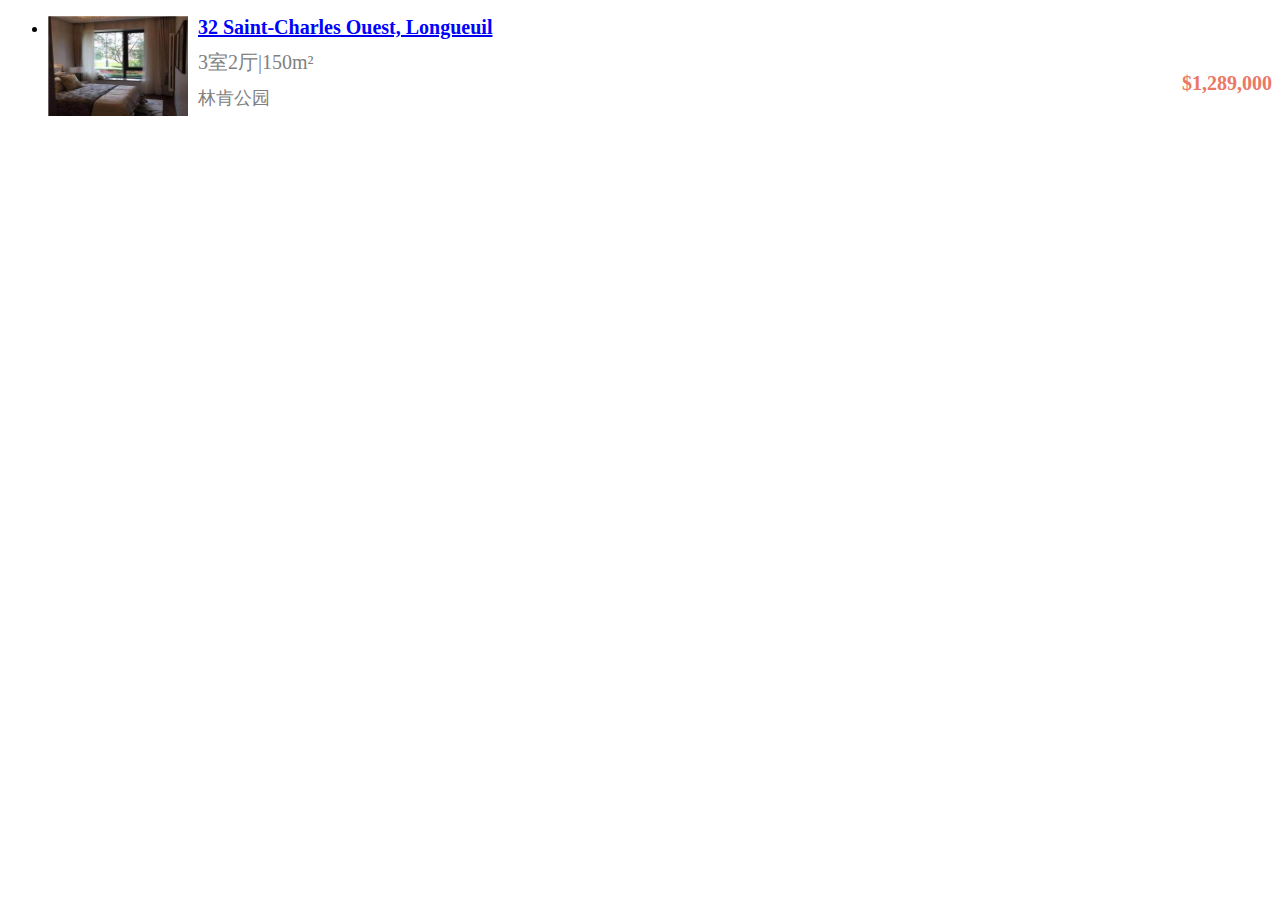
==== Location-map/demo/item.html @ 3068fae6 "地图找房-init" ====
<!DOCTYPE html>
<html>

	<head>
		<meta charset="UTF-8">
		<title></title>

	</head>

	<body>
		<ul>
			<li style="">
				<span style="margin: 0px; padding: 0px;">
					<a class="detail" href="http://www.realtoraccess.com/">
					<img class="icon" src="img/house-1.jpg" style="width: 140px; height: 100px; padding: 0px; float: left; margin-right: 10px;" />
					</a>
					
					<div class="desc">
						<a class="detail" href="http://www.realtoraccess.com/">
						<h5 class="address" style="color: blue;font-size: 20px; margin: 0px; padding: 0px;">32 Saint-Charles Ouest, Longueuil </h5>
						<a/>
						<span> 
							<h5 class="price" style="color: #EA7865; font-size: 20px;float: right;font: 'courier new';">$1,289,000</h5>
							<p class="square" style="color:gray;font-size:20px; margin-top: 10px; margin-bottom: 0px;"> 3室2厅|150m²</p> 
						</span>
						<p class="village" style="color:gray;font-size:18px; margin-top: 10px;">林肯公园</p>
					</div>
				</span>

			</li>
		</ul>
	</body>

</html>
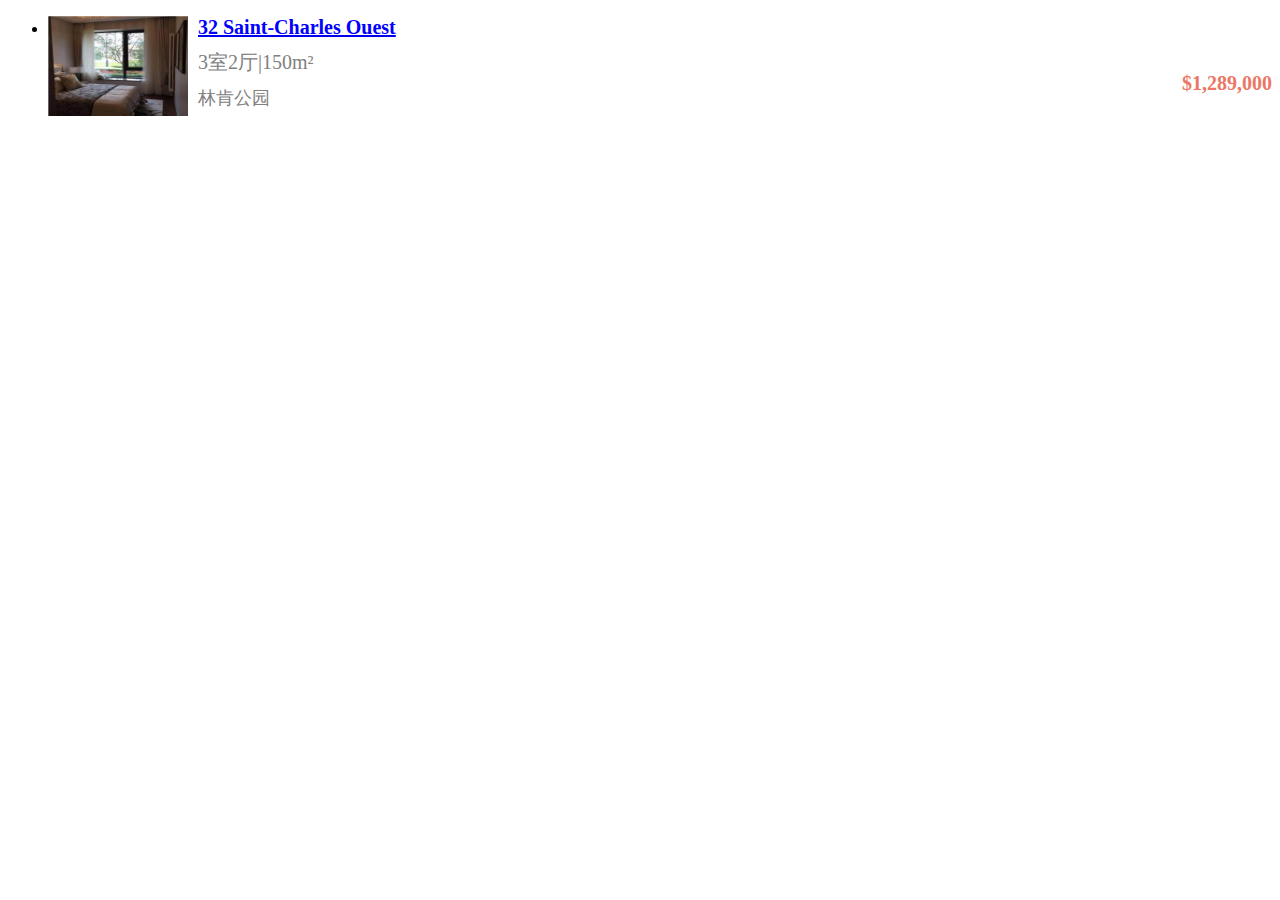
==== commit f8fabc5b: "添加缩放监听事件" ====
--- a/Location-map/demo/item.html
+++ b/Location-map/demo/item.html
@@ -16,8 +16,8 @@
 					</a>
 					
 					<div class="desc">
-						<a class="detail" href="http://www.realtoraccess.com/">
-						<h5 class="address" style="color: blue;font-size: 20px; margin: 0px; padding: 0px;">32 Saint-Charles Ouest, Longueuil </h5>
+						<a class="detail" href="http://www.realtoraccess.com/" onclick="open()">
+						<h5 class="address" style="color: blue;font-size: 20px; margin: 0px; padding: 0px;">32 Saint-Charles Ouest</h5>
 						<a/>
 						<span> 
 							<h5 class="price" style="color: #EA7865; font-size: 20px;float: right;font: 'courier new';">$1,289,000</h5>
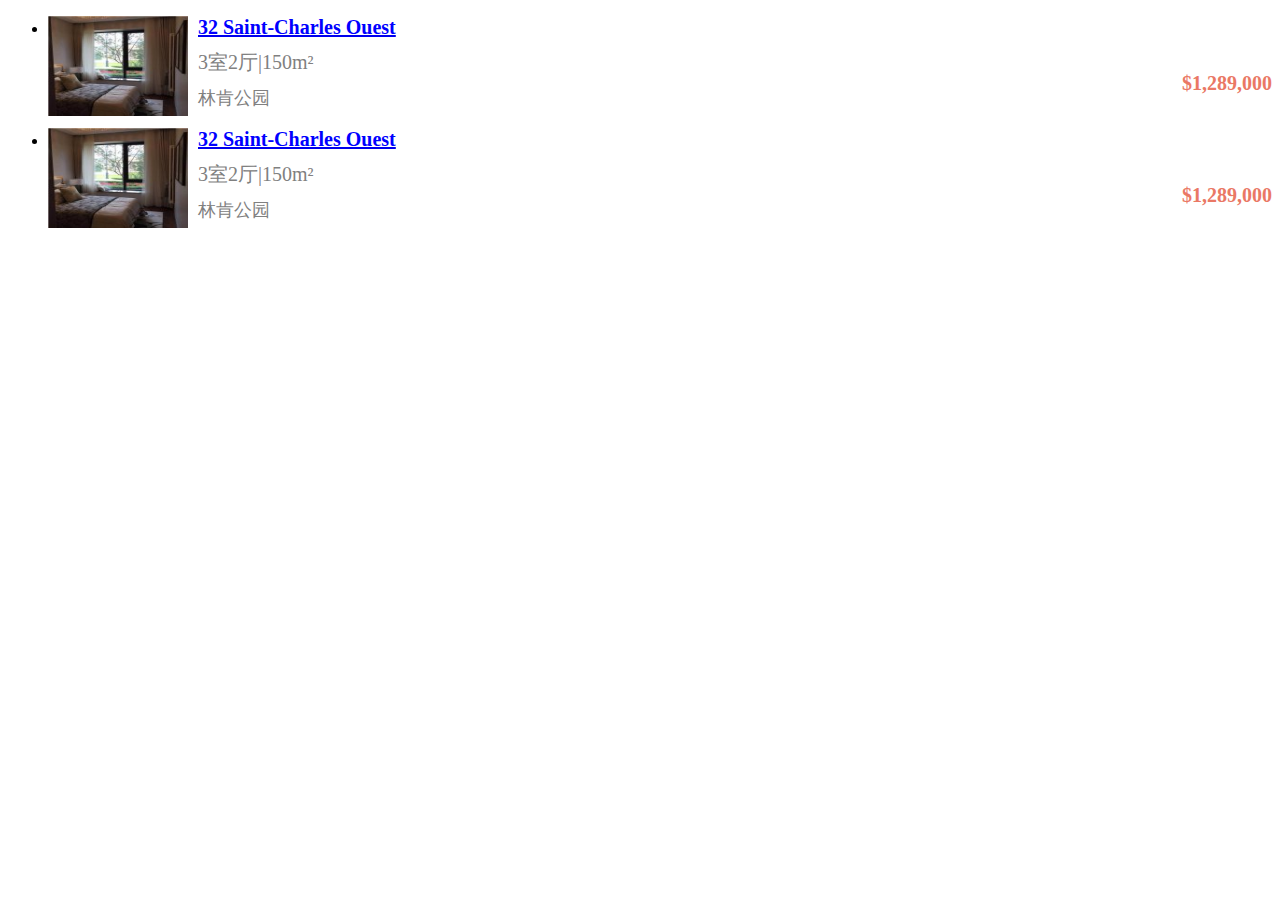
==== commit c06d3c11: "添加缩放监听事件" ====
--- a/Location-map/demo/item.html
+++ b/Location-map/demo/item.html
@@ -26,6 +26,24 @@
 						<p class="village" style="color:gray;font-size:18px; margin-top: 10px;">林肯公园</p>
 					</div>
 				</span>
+			</li>
+			<li style="">
+				<span style="margin: 0px; padding: 0px;">
+					<a class="detail" href="http://www.realtoraccess.com/">
+					<img class="icon" src="img/house-1.jpg" style="width: 140px; height: 100px; padding: 0px; float: left; margin-right: 10px;" />
+					</a>
+					
+					<div class="desc">
+						<a class="detail" href="http://www.realtoraccess.com/" onclick="open()">
+						<h5 class="address" style="color: blue;font-size: 20px; margin: 0px; padding: 0px;">32 Saint-Charles Ouest</h5>
+						<a/>
+						<span> 
+							<h5 class="price" style="color: #EA7865; font-size: 20px;float: right;font: 'courier new';">$1,289,000</h5>
+							<p class="square" style="color:gray;font-size:20px; margin-top: 10px; margin-bottom: 0px;"> 3室2厅|150m²</p> 
+						</span>
+						<p class="village" style="color:gray;font-size:18px; margin-top: 10px;">林肯公园</p>
+					</div>
+				</span>
 
 			</li>
 		</ul>
